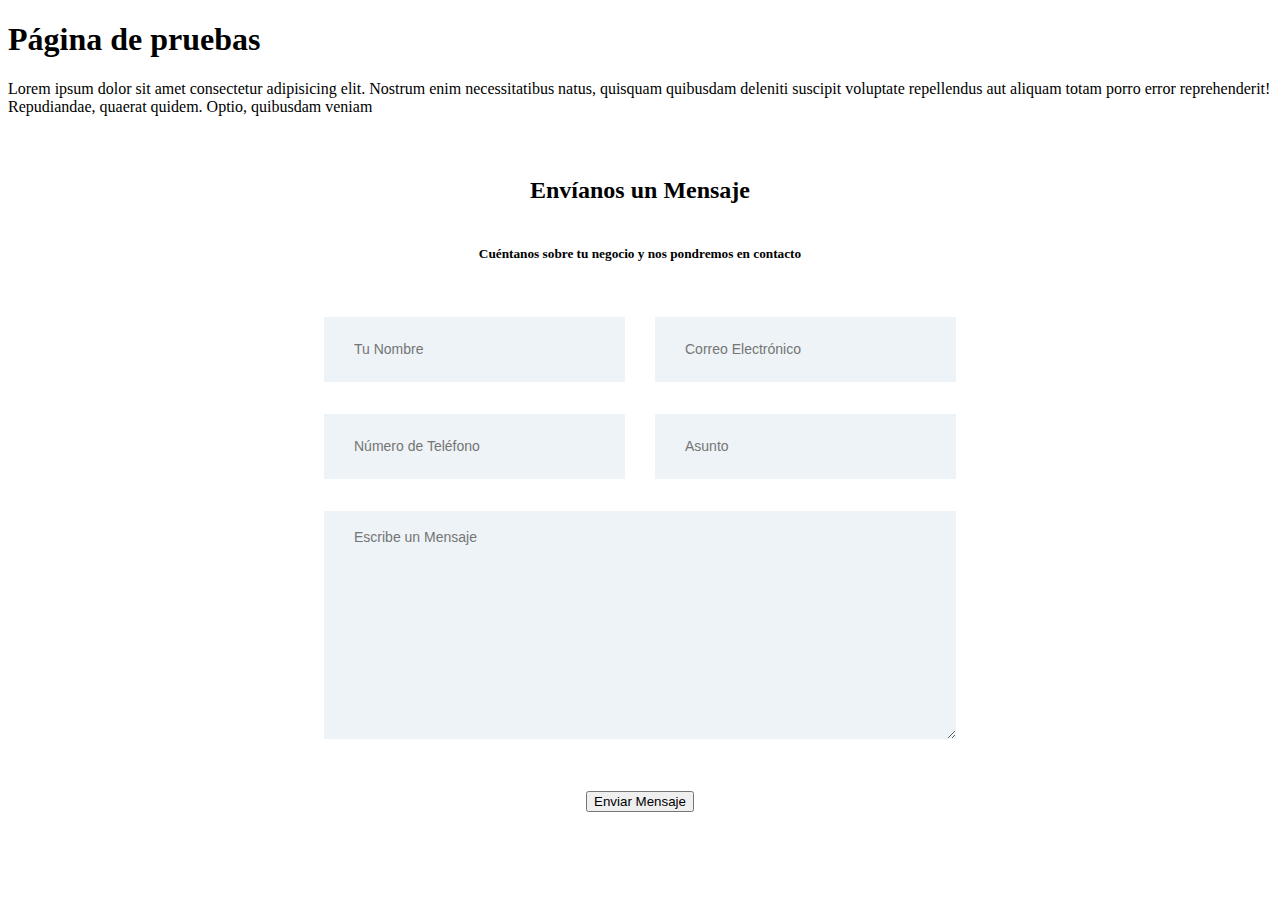
==== prueba3.html @ 0a064469 "Add files via upload" ====
<!DOCTYPE html>
<html lang="en">
<head>
    <meta charset="UTF-8">
    <meta name="viewport" content="width=device-width, initial-scale=1.0">

    <link rel="stylesheet" href="styleprueba.css">

    <title>Página de pruebas</title>
</head>
<body>
    <h1>Página de pruebas</h1>
    <p>Lorem ipsum dolor sit amet consectetur adipisicing elit. Nostrum enim necessitatibus natus, quisquam quibusdam deleniti suscipit voluptate repellendus aut aliquam totam porro error reprehenderit! Repudiandae, quaerat quidem. Optio, quibusdam veniam</p>

    <section class="formulario">

        <h2>Envíanos un Mensaje</h2>
        <h5>Cuéntanos sobre tu negocio y nos pondremos en contacto</h5>

        <form action="./contactame.php" method="post" class="grid-form">
            <input type="text" placeholder="Tu Nombre" name="name">
            <input type="email" placeholder="Correo Electrónico" name="email">
            <input type="text" placeholder="Número de Teléfono" name="phone">
            <input type="text" placeholder="Asunto" name="subject">
            <textarea name="message" placeholder="Escribe un Mensaje"></textarea>
            <div class="button-container">
                <button type="submit">Enviar Mensaje</button>
            </div>

        </form>
    </section>
</body>
</html>
---- styleprueba.css ----
.formulario {
    display: flex;
    flex-direction: column;
    justify-content: center;
    align-items: center;      
    padding: 2vw 0 8vw 0;
    /* background-color: #f7f7f7; */    
}

.formulario h5 {
    padding-bottom: 2rem;

}

.grid-form {
    display: grid;
    grid-column-gap: 90px; /* Espacio entre las columnas */
    grid-row-gap: 2rem;    /* Espacio entre las filas */
    grid-template-areas:
        "nombre mail"
        "telefono asunto"
        "mensaje mensaje"
        "button button";  /* Cambio para el botón */
        justify-items: center;
}

.button-container {
    display: flex;
    justify-content: center; /* Centrar horizontalmente */
    align-items: center;     /* Centrar verticalmente */
    grid-area: button;      /* Nuevo nombre para el área */
}

input {
    height: 63px;
    width: 100%;   /* 100% para que tome todo el espacio de la celda */
    border: none;
    background-color: #edf3f6;
    padding-left: 30px;
    padding-right: 30px;
    border-radius: 0;
    outline: none;
    font-size: 14px;    
    font-weight: 500;
    font-family: Arial, Helvetica, sans-serif;
}

textarea {
    grid-area: mensaje;
    font-size: 14px;
    color: var(--conult-gray);
    height: 180px;
    width: 100%;   /* 100% para que tome todo el espacio de la celda */
    background-color: #edf3f6;
    padding: 18px 30px 30px;
    border: none;
    border-radius: 0;
    outline: none;
    font-weight: 500;
    font-family: Arial, Helvetica, sans-serif;
}

button {
    margin-top: 20px; /* Espacio entre el botón y el textarea */
}
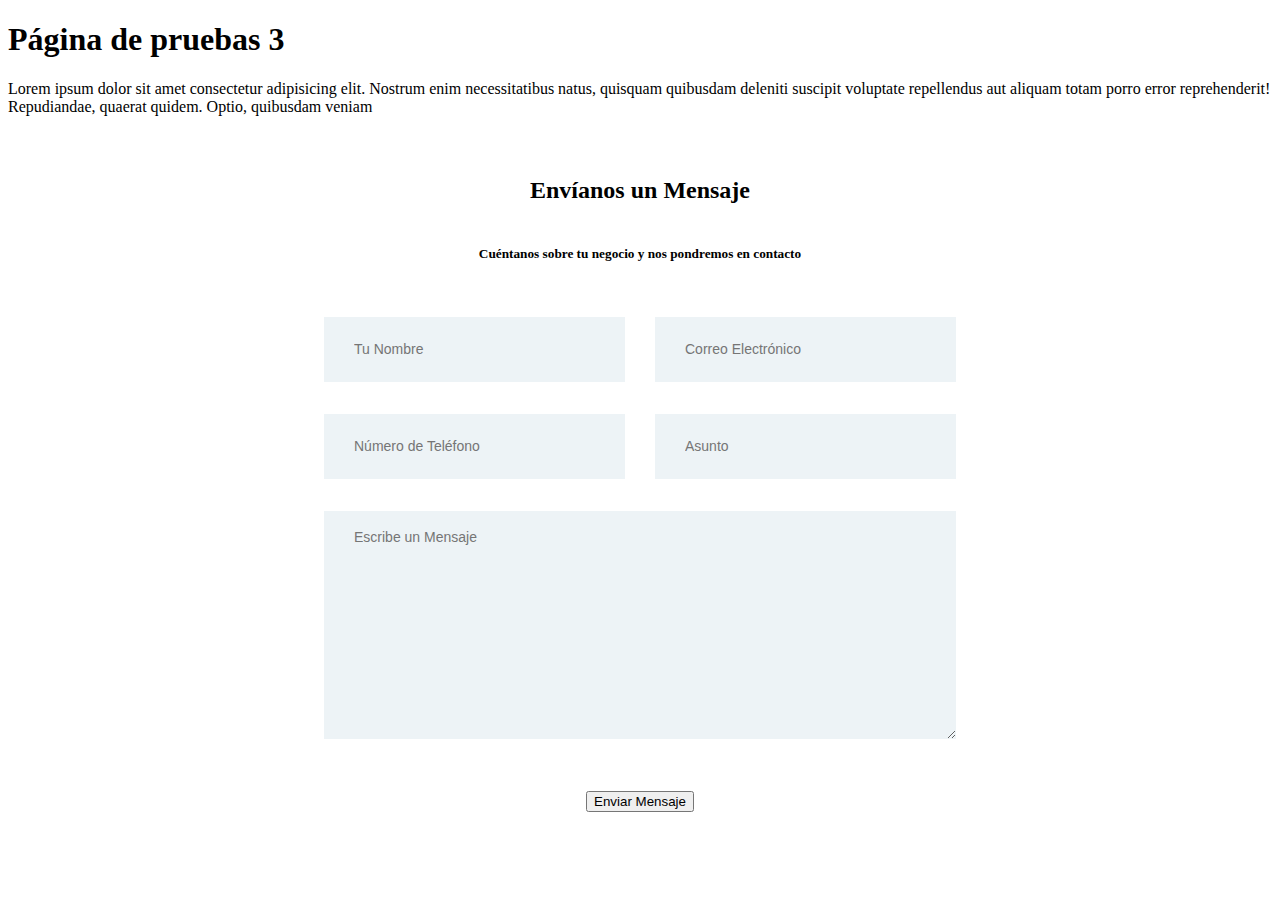
==== commit 7c7080d5: "Update prueba3.html" ====
--- a/prueba3.html
+++ b/prueba3.html
@@ -9,7 +9,7 @@
     <title>Página de pruebas</title>
 </head>
 <body>
-    <h1>Página de pruebas</h1>
+    <h1>Página de pruebas 3</h1>
     <p>Lorem ipsum dolor sit amet consectetur adipisicing elit. Nostrum enim necessitatibus natus, quisquam quibusdam deleniti suscipit voluptate repellendus aut aliquam totam porro error reprehenderit! Repudiandae, quaerat quidem. Optio, quibusdam veniam</p>
 
     <section class="formulario">
@@ -30,4 +30,4 @@
         </form>
     </section>
 </body>
-</html>+</html>
